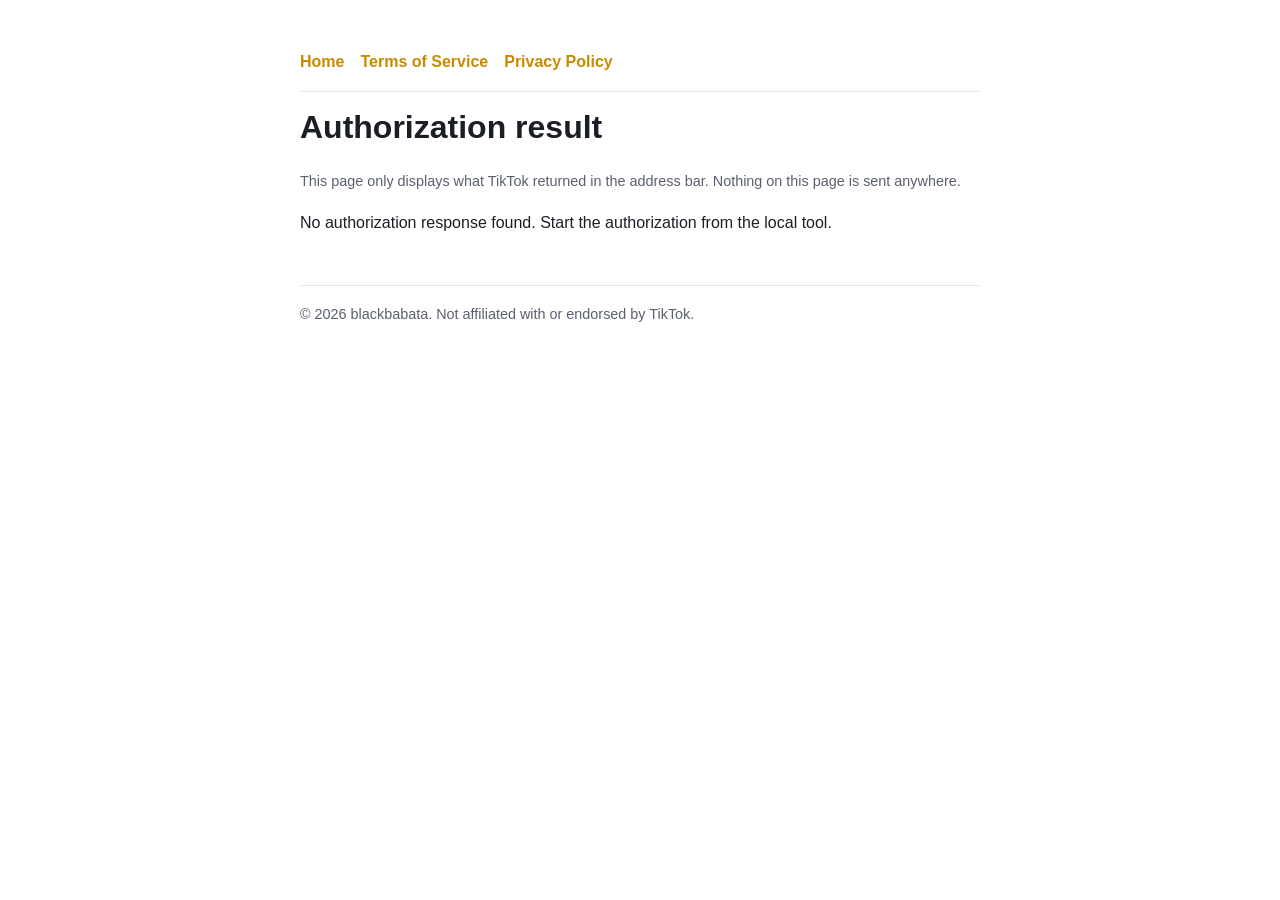
==== callback.html @ 97f0001e "Add OAuth callback page for TikTok Login Kit Static page that shows the returned authorization code " ====
<!DOCTYPE html>
<html lang="en">
<head>
<meta charset="utf-8">
<meta name="viewport" content="width=device-width, initial-scale=1">
<meta name="referrer" content="no-referrer">
<meta name="robots" content="noindex">
<title>Authorization result - blackbabata Studio</title>
<link rel="stylesheet" href="style.css">
<style>
  .box { border: 1px solid var(--line); border-radius: 10px; padding: 14px 16px; margin: 12px 0; word-break: break-all; font-family: ui-monospace, Consolas, monospace; font-size: 0.95rem; }
  button { font: inherit; padding: 8px 16px; border-radius: 8px; border: 1px solid var(--line); background: var(--accent); color: #1c1e26; font-weight: 600; cursor: pointer; }
  .err { color: #d64545; }
</style>
</head>
<body>
<main>
  <nav>
    <a href="index.html">Home</a>
    <a href="terms.html">Terms of Service</a>
    <a href="privacy.html">Privacy Policy</a>
  </nav>

  <h1>Authorization result</h1>
  <p class="muted">This page only displays what TikTok returned in the address bar. Nothing on this page is sent anywhere.</p>

  <div id="result"></div>

  <footer>&copy; 2026 blackbabata. Not affiliated with or endorsed by TikTok.</footer>
</main>
<script>
(function () {
  var params = new URLSearchParams(window.location.search);
  var code = params.get("code");
  var state = params.get("state");
  var error = params.get("error");
  var description = params.get("error_description");
  var out = document.getElementById("result");

  function line(label, value) {
    var p = document.createElement("p");
    p.textContent = label;
    var box = document.createElement("div");
    box.className = "box";
    box.textContent = value;
    out.appendChild(p);
    out.appendChild(box);
    return box;
  }

  if (error) {
    var p = document.createElement("p");
    p.className = "err";
    p.textContent = "Authorization failed: " + error + (description ? " - " + description : "");
    out.appendChild(p);
  } else if (code) {
    line("Authorization code (paste it into the local tool; it is single-use and expires quickly):", code);
    if (state) { line("State (the tool compares this with the value it generated):", state); }
    var btn = document.createElement("button");
    btn.textContent = "Copy code";
    btn.onclick = function () {
      navigator.clipboard.writeText(code).then(function () { btn.textContent = "Copied"; });
    };
    out.appendChild(btn);
    var warn = document.createElement("p");
    warn.className = "muted";
    warn.textContent = "Do not share this code with anyone.";
    out.appendChild(warn);
  } else {
    var none = document.createElement("p");
    none.textContent = "No authorization response found. Start the authorization from the local tool.";
    out.appendChild(none);
  }

  if (window.history && window.history.replaceState) {
    window.history.replaceState(null, "", window.location.pathname);
  }
})();
</script>
</body>
</html>
---- style.css ----
:root { color-scheme: light dark; --bg: #ffffff; --fg: #1c1e26; --muted: #5b6070; --accent: #c98a00; --line: #e3e5ec; }
@media (prefers-color-scheme: dark) { :root { --bg: #14161d; --fg: #eceef4; --muted: #a0a5b5; --accent: #f0b429; --line: #2a2e3a; } }
* { box-sizing: border-box; }
body { margin: 0; background: var(--bg); color: var(--fg); font: 16px/1.7 -apple-system, "Segoe UI", Roboto, Helvetica, Arial, sans-serif; }
main { max-width: 720px; margin: 0 auto; padding: 48px 20px 64px; }
h1 { font-size: 2rem; margin: 0 0 8px; }
h2 { font-size: 1.2rem; margin: 32px 0 8px; }
p, li { color: var(--fg); }
.muted { color: var(--muted); font-size: 0.9rem; }
a { color: var(--accent); }
nav { display: flex; gap: 16px; flex-wrap: wrap; padding-bottom: 16px; margin-bottom: 8px; border-bottom: 1px solid var(--line); }
nav a { text-decoration: none; font-weight: 600; }
footer { margin-top: 48px; padding-top: 16px; border-top: 1px solid var(--line); color: var(--muted); font-size: 0.9rem; }
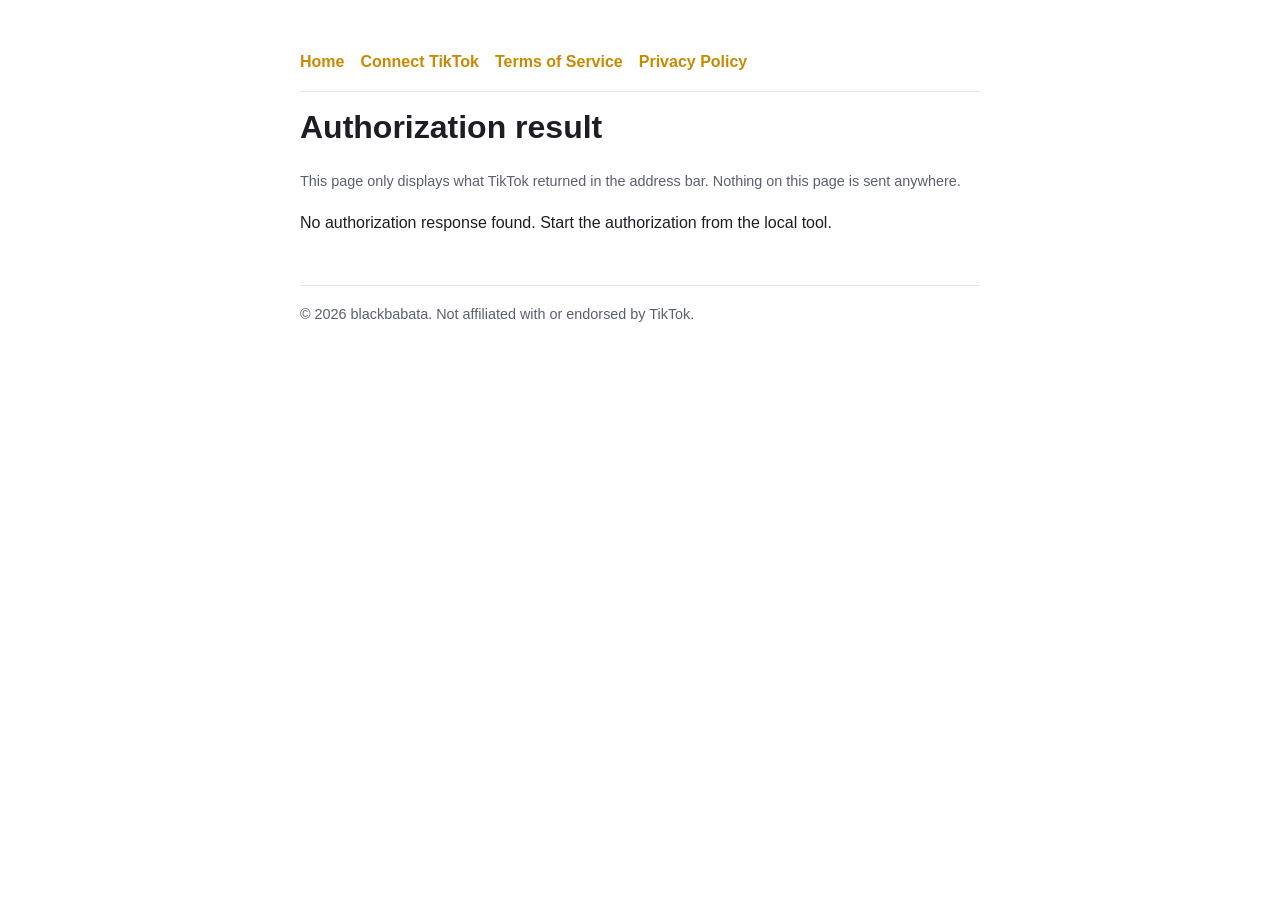
==== commit 75526604: "Add Connect TikTok page, state check on callback, nav link Co-Authored-By: Claude Sonnet 5 <noreply@" ====
--- a/callback.html
+++ b/callback.html
@@ -17,6 +17,7 @@
 <main>
   <nav>
     <a href="index.html">Home</a>
+    <a href="connect.html">Connect TikTok</a>
     <a href="terms.html">Terms of Service</a>
     <a href="privacy.html">Privacy Policy</a>
   </nav>
@@ -55,7 +56,16 @@
     out.appendChild(p);
   } else if (code) {
     line("Authorization code (paste it into the local tool; it is single-use and expires quickly):", code);
-    if (state) { line("State (the tool compares this with the value it generated):", state); }
+    var saved = null;
+    try { saved = sessionStorage.getItem("tt_state"); } catch (e) {}
+    var check = document.createElement("p");
+    if (saved && state === saved) {
+      check.textContent = "State check passed: this response belongs to the request started from this browser.";
+    } else {
+      check.className = "err";
+      check.textContent = "State check failed: this response does not match a request started from this browser. Do not use this code.";
+    }
+    out.appendChild(check);
     var btn = document.createElement("button");
     btn.textContent = "Copy code";
     btn.onclick = function () {
